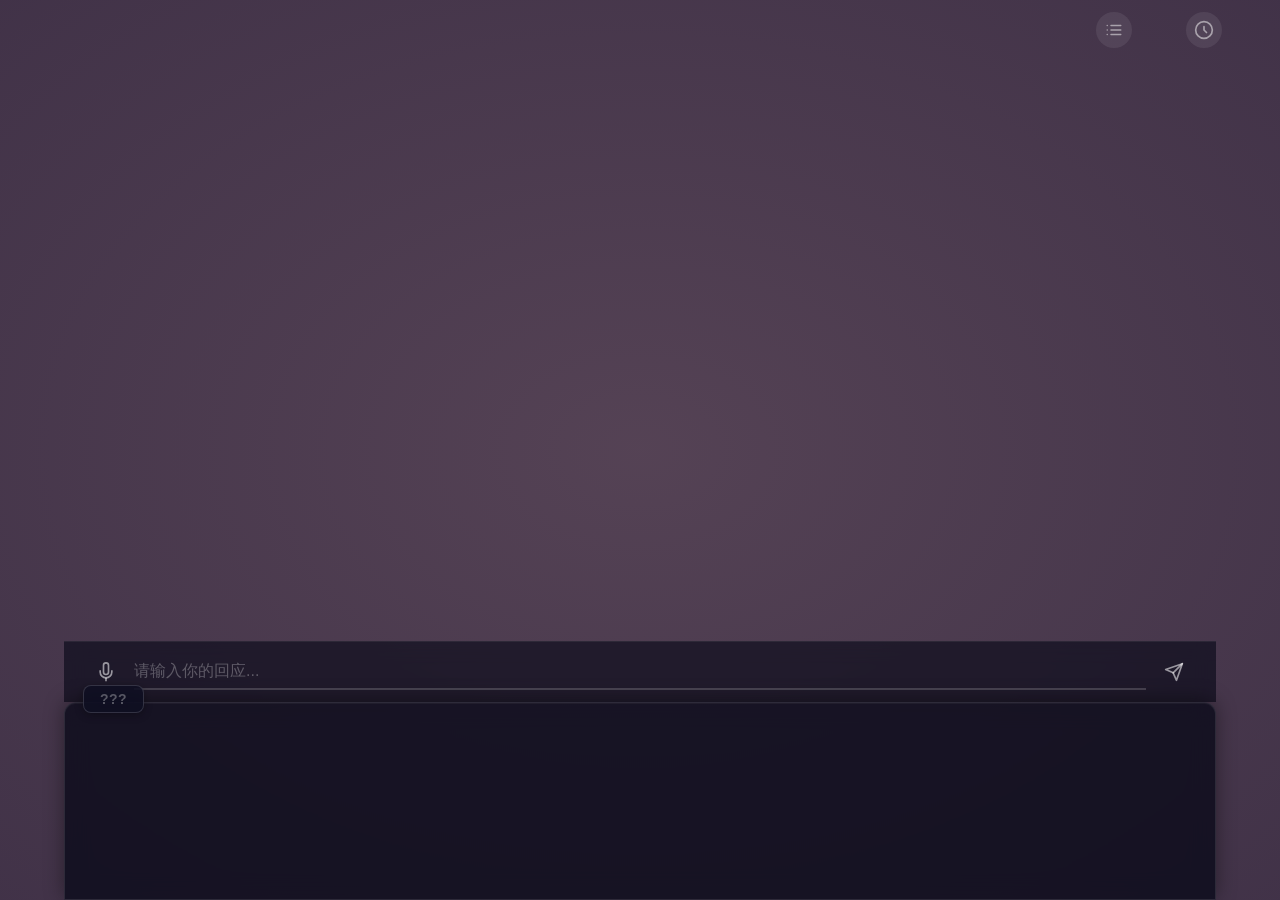
==== pages/galgame/index.html @ d7435ce3 "feat: 收藏按钮改为 toggle (空心↔实心), 对话框+历史面板 (内嵌+独立) toggleFavorite: 已收藏→delete, 未收藏→add, 按钮同步切换  loadFavor" ====
<!doctype html>
<html lang="zh-CN">
<head>
  <meta charset="utf-8" />
  <meta name="viewport" content="width=device-width, initial-scale=1.0" />
  <title>AI Galgame 虚拟伙伴</title>
  <link rel="stylesheet" href="./style.css" />
</head>
<body>
  <div id="scene">

    <div id="background"></div>

    <div id="sprite-area">
      <div id="sprite-container">
        <div id="vrm-container"></div>
      </div>
      <div id="sprite-single">
        <img id="sprite-face-a" class="sprite-face" src="" />
        <img id="sprite-face-b" class="sprite-face hidden" src="" />
      </div>
    </div>

    <div id="ui-layer">
      <div id="input-row">
        <button id="mic-btn" title="语音输入">
          <svg width="20" height="20" viewBox="0 0 24 24" fill="none" stroke="currentColor" stroke-width="2">
            <path d="M12 1a3 3 0 0 0-3 3v8a3 3 0 0 0 6 0V4a3 3 0 0 0-3-3z"></path>
            <path d="M19 10v2a7 7 0 0 1-14 0v-2"></path>
            <line x1="12" y1="19" x2="12" y2="23"></line>
          </svg>
        </button>
        <input id="user-input" type="text" placeholder="请输入你的回应..." autocomplete="off" />
        <button id="send-btn">
          <svg width="20" height="20" viewBox="0 0 24 24" fill="none" stroke="currentColor" stroke-width="2" stroke-linecap="round" stroke-linejoin="round">
            <line x1="22" y1="2" x2="11" y2="13"></line>
            <polygon points="22 2 15 22 11 13 2 9 22 2"></polygon>
          </svg>
        </button>
      </div>

      <div id="dialog-box">
        <div id="name-tag"><span id="character-name"></span></div>
        <p id="dialog-text"></p>
        <button id="replay-btn" onclick="replayLastResponse()" title="重播">
          <svg width="16" height="16" viewBox="0 0 24 24" fill="none" stroke="currentColor" stroke-width="2" stroke-linecap="round" stroke-linejoin="round">
            <polyline points="1 4 1 10 7 10"></polyline>
            <path d="M3.51 15a9 9 0 1 0 2.13-9.36L1 10"></path>
          </svg>
        </button>
        <button id="favorite-btn" title="收藏语音" onclick="toggleFavorite()">
          <svg width="14" height="14" viewBox="0 0 24 24" fill="none" stroke="currentColor" stroke-width="2" stroke-linecap="round" stroke-linejoin="round">
            <path d="M20.84 4.61a5.5 5.5 0 0 0-7.78 0L12 5.67l-1.06-1.06a5.5 5.5 0 0 0-7.78 7.78l1.06 1.06L12 21.23l7.78-7.78 1.06-1.06a5.5 5.5 0 0 0 0-7.78z"></path>
          </svg>
        </button>
      </div>
    </div>

  </div>

  <button id="history-btn" title="对话历史" onclick="toggleHistory()">
    <svg width="20" height="20" viewBox="0 0 24 24" fill="none" stroke="currentColor" stroke-width="2" stroke-linecap="round" stroke-linejoin="round">
      <path d="M12 8v4l3 3"></path>
      <circle cx="12" cy="12" r="10"></circle>
    </svg>
  </button>

  <button id="session-btn" title="会话切换" onclick="toggleSessionPanel()">
    <svg width="18" height="18" viewBox="0 0 24 24" fill="none" stroke="currentColor" stroke-width="2" stroke-linecap="round" stroke-linejoin="round">
      <line x1="8" y1="6" x2="21" y2="6"></line>
      <line x1="8" y1="12" x2="21" y2="12"></line>
      <line x1="8" y1="18" x2="21" y2="18"></line>
      <line x1="3" y1="6" x2="3.01" y2="6"></line>
      <line x1="3" y1="12" x2="3.01" y2="12"></line>
      <line x1="3" y1="18" x2="3.01" y2="18"></line>
    </svg>
  </button>

  <div id="history-panel">
    <div id="history-overlay" onclick="toggleHistory()"></div>
    <div id="history-content">
      <div id="history-header">
        <span id="history-title">对话历史</span>
        <button id="history-close" onclick="toggleHistory()">
          <svg width="18" height="18" viewBox="0 0 24 24" fill="none" stroke="currentColor" stroke-width="2"><line x1="18" y1="6" x2="6" y2="18"/><line x1="6" y1="6" x2="18" y2="18"/></svg>
        </button>
      </div>
      <div id="history-list"></div>
    </div>
  </div>

  <div id="session-panel">
    <div id="session-overlay" onclick="toggleSessionPanel()"></div>
    <div id="session-content">
      <div id="session-header">
        <span id="session-title">恢复对话</span>
        <button id="session-close" onclick="toggleSessionPanel()">
          <svg width="18" height="18" viewBox="0 0 24 24" fill="none" stroke="currentColor" stroke-width="2"><line x1="18" y1="6" x2="6" y2="18"/><line x1="6" y1="6" x2="18" y2="18"/></svg>
        </button>
      </div>
      <div id="session-list"></div>
      <button id="session-new" onclick="startNewSession()">开始全新对话</button>
    </div>
  </div>

  <audio id="tts-audio" preload="auto"></audio>
  <audio id="bgm-audio" loop preload="auto"></audio>

  <script type="importmap">
  {
    "imports": {
      "three": "https://unpkg.com/three@0.157.0/build/three.module.js",
      "three/addons/": "https://unpkg.com/three@0.157.0/examples/jsm/",
      "@pixiv/three-vrm": "https://unpkg.com/@pixiv/three-vrm@2.0.8/lib/three-vrm.module.js"
    }
  }
  </script>
  <script src="./app.js"></script>
</body>
</html>
---- pages/galgame/style.css ----
* {
  margin: 0;
  padding: 0;
  box-sizing: border-box;
}

html, body {
  width: 100vw;
  height: 100vh;
  overflow: hidden;
  font-family: "Segoe UI", "PingFang SC", "Microsoft YaHei", sans-serif;
  user-select: auto;
  background: #000;
}

#scene {
  width: 100vw;
  height: 100vh;
  position: relative;
  overflow: hidden;
}

/* ===== LAYER 1: Background ===== */

#background {
  position: absolute;
  inset: 0;
  background-color: #4a3a50;
  background-size: cover;
  background-position: center;
  z-index: 0;
}

#background::after {
  content: "";
  position: absolute;
  inset: 0;
  background: radial-gradient(ellipse at center, rgba(255,200,160,0.06) 0%, rgba(30,20,40,0.20) 100%);
  pointer-events: none;
}

/* ===== LAYER 2: Sprite Area ===== */

#sprite-area {
  position: absolute;
  inset: 0;
  z-index: 1;
  pointer-events: none;
}

/* ---- dual-img crossfade (single mode) ---- */

#sprite-single {
  display: none;
  position: absolute;
  bottom: calc(var(--sprite-bottom, 28) * 1vh);
  left: calc(var(--sprite-left, 50) * 1%);
  translate: -50% 0;
  width: min(40vw, 500px);
  height: min(55vh, 700px);
  scale: var(--sprite-scale, 1);
  filter: drop-shadow(0 6px 8px rgba(0,0,0,0.15));
}

#sprite-single.active {
  display: block;
}

.sprite-face {
  position: absolute;
  inset: 0;
  width: 100%;
  height: 100%;
  object-fit: contain;
  animation: breathe 4s ease-in-out infinite;
  transition: opacity 0.6s ease;
}

.sprite-face.hidden {
  opacity: 0;
  pointer-events: none;
}

#sprite-container {
  display: none;
  position: absolute;
  bottom: calc(var(--sprite-bottom, 28) * 1vh);
  left: calc(var(--sprite-left, 50) * 1%);
  translate: -50% 0;
  width: min(40vw, 500px);
  height: min(55vh, 700px);
  scale: var(--sprite-scale, 1);
}

#sprite-container.active {
  display: block;
}

#vrm-container {
  width: 100%;
  height: 100%;
  overflow: hidden;
}

#vrm-container canvas {
  display: block;
}

/* ---- single-mode animations (kept) ---- */

@keyframes breathe {
  0%, 100% { transform: translateY(0); }
  50%      { transform: translateY(-8px); }
}

/* ===== LAYER 3: UI Layer ===== */

#ui-layer {
  position: absolute;
  inset: auto 0 0 0;
  bottom: 0;
  z-index: 10;
}

/* ---- Dialog Box ---- */

#dialog-box {
  position: relative;
  margin: 0 5vw;
  min-height: 22vh;
  max-height: 28vh;
  background: rgba(10, 10, 25, 0.78);
  backdrop-filter: blur(12px);
  border: 1px solid rgba(255, 255, 255, 0.10);
  border-radius: 12px 12px 0 0;
  padding: 24px 28px 20px;
  box-shadow:
    0 -2px 20px rgba(0,0,0,0.4),
    inset 0 1px 0 rgba(255,255,255,0.04);
  display: flex;
  flex-direction: column;
  justify-content: flex-start;
  animation: dialog-rise 0.5s ease-out;
}

@keyframes dialog-rise {
  from { opacity: 0; transform: translateY(30px); }
  to   { opacity: 1; transform: translateY(0); }
}

/* ---- Name Tag (protruding) ---- */

#name-tag {
  position: absolute;
  top: -18px;
  left: 18px;
  background: rgba(15, 15, 35, 0.88);
  backdrop-filter: blur(8px);
  border: 1px solid rgba(255, 255, 255, 0.15);
  border-radius: 8px;
  padding: 4px 16px;
  z-index: 1;
  box-shadow: 0 2px 8px rgba(0,0,0,0.3);
}

#character-name {
  color: rgba(220, 200, 255, 0.95);
  font-size: 14px;
  font-weight: 700;
  letter-spacing: 0.5px;
  white-space: nowrap;
}

#character-name:empty::after {
  content: "???";
  color: rgba(255,255,255,0.3);
}

/* ---- Replay Button ---- */

#replay-btn {
  position: absolute;
  top: -16px;
  right: 18px;
  z-index: 1;
  display: none;
  align-items: center;
  justify-content: center;
  width: 30px;
  height: 30px;
  border-radius: 50%;
  background: rgba(15, 15, 35, 0.88);
  backdrop-filter: blur(8px);
  border: 1px solid rgba(255, 255, 255, 0.10);
  color: rgba(255, 255, 255, 0.40);
  cursor: pointer;
  padding: 0;
  transition: color .2s, background .2s, transform .15s;
}

#replay-btn.active {
  display: flex;
}

#replay-btn:hover {
  color: rgba(200, 170, 255, 0.95);
  background: rgba(255, 255, 255, 0.10);
}

#replay-btn:active {
  transform: scale(0.88);
}

/* ---- Favorite Button ---- */

#favorite-btn {
  position: absolute;
  top: -16px;
  right: 56px;
  z-index: 1;
  display: none;
  align-items: center;
  justify-content: center;
  width: 30px;
  height: 30px;
  border-radius: 50%;
  background: rgba(15, 15, 35, 0.88);
  backdrop-filter: blur(8px);
  border: 1px solid rgba(255, 255, 255, 0.10);
  color: rgba(255, 255, 255, 0.35);
  cursor: pointer;
  padding: 0;
  transition: color .2s, background .2s, transform .15s;
}

#favorite-btn.active {
  display: flex;
}

#favorite-btn:hover {
  color: rgba(255, 130, 150, 0.95);
  background: rgba(255, 255, 255, 0.10);
}

#favorite-btn.favorited {
  color: #ef4444;
  fill: #ef4444;
}

#favorite-btn.favorited svg {
  fill: #ef4444;
  stroke: #ef4444;
}

#favorites-link {
  position: fixed;
  top: 12px;
  right: 100px;
  z-index: 1000;
  display: flex;
  align-items: center;
  justify-content: center;
  width: 36px;
  height: 36px;
  border-radius: 50%;
  background: rgba(255,255,255,.08);
  color: rgba(255,255,255,.5);
  text-decoration: none;
  transition: color .2s, background .2s;
}
#favorites-link:hover {
  background: rgba(255,255,255,.15);
  color: rgba(255,130,150,.85);
}

/* ---- Session Button (top nav) ---- */

#session-btn {
  position: fixed;
  top: 12px;
  right: 148px;
  z-index: 1000;
  display: flex;
  align-items: center;
  justify-content: center;
  width: 36px;
  height: 36px;
  border-radius: 50%;
  background: rgba(255,255,255,.08);
  border: none;
  color: rgba(255,255,255,.5);
  cursor: pointer;
  transition: color .2s, background .2s;
}
#session-btn:hover {
  background: rgba(255,255,255,.15);
  color: rgba(255,255,255,.85);
}

/* ---- Dialog Text ---- */

#dialog-text {
  color: #e8e8f0;
  font-size: 17px;
  line-height: 1.85;
  overflow-y: auto;
  flex: 1;
  word-break: break-word;
  text-shadow: 0 1px 3px rgba(0,0,0,0.5);
}

#dialog-text::-webkit-scrollbar {
  width: 4px;
}
#dialog-text::-webkit-scrollbar-thumb {
  background: rgba(255,255,255,0.15);
  border-radius: 2px;
}

#dialog-text.text-reveal {
  animation: text-pop 0.2s ease-out;
}

@keyframes text-pop {
  0% { transform: scale(1.03); opacity: 0.6; }
  100% { transform: scale(1); opacity: 1; }
}

#dialog-text .cursor {
  display: inline-block;
  width: 2px;
  height: 18px;
  background: rgba(200, 180, 255, 0.8);
  vertical-align: text-bottom;
  margin-left: 2px;
  animation: blink 0.6s steps(1) infinite;
}

@keyframes blink {
  0%, 100% { opacity: 1; }
  50%      { opacity: 0; }
}

/* ---- Input Row ---- */

#input-row {
  display: flex;
  align-items: center;
  gap: 12px;
  margin: 0 5vw;
  padding: 12px 26px;
  background: rgba(10, 10, 25, 0.65);
  backdrop-filter: blur(10px);
  border-top: 1px solid rgba(255, 255, 255, 0.06);
}

#user-input {
  flex: 1;
  border: none;
  border-bottom: 2px solid rgba(255, 255, 255, 0.18);
  background: transparent;
  color: #e8e8f0;
  font-size: 16px;
  padding: 8px 0;
  outline: none;
  transition: border-color 0.25s;
  font-family: inherit;
}

#user-input::placeholder {
  color: rgba(255, 255, 255, 0.28);
}

#user-input:focus {
  border-bottom-color: rgba(180, 150, 255, 0.65);
}

#user-input:disabled {
  opacity: 0.3;
  cursor: not-allowed;
}

#send-btn {
  background: none;
  border: none;
  color: rgba(255, 255, 255, 0.55);
  cursor: pointer;
  padding: 6px;
  border-radius: 50%;
  transition: color 0.2s, background 0.2s, transform 0.15s;
  display: flex;
  align-items: center;
  justify-content: center;
  flex-shrink: 0;
}

#send-btn:hover {
  color: rgba(200, 170, 255, 0.95);
  background: rgba(255, 255, 255, 0.06);
}

#send-btn:active {
  transform: scale(0.9);
}

#send-btn:disabled {
  opacity: 0.2;
  cursor: not-allowed;
}

/* ---- Mic Button ---- */

#mic-btn {
  background: none;
  border: none;
  color: rgba(255, 255, 255, 0.55);
  cursor: pointer;
  padding: 6px;
  border-radius: 50%;
  transition: color 0.2s, background 0.2s, transform 0.15s;
  display: flex;
  align-items: center;
  justify-content: center;
  flex-shrink: 0;
}

#mic-btn:hover {
  color: rgba(200, 170, 255, 0.95);
  background: rgba(255, 255, 255, 0.06);
}

#mic-btn:disabled {
  opacity: 0.2;
  cursor: not-allowed;
}

#mic-btn.recording {
  color: #ef4444;
  animation: mic-pulse 1s ease-in-out infinite;
}

@keyframes mic-pulse {
  0%, 100% { transform: scale(1); }
  50% { transform: scale(1.2); }
}

#settings-link {
  position: fixed;
  top: 12px;
  right: 14px;
  z-index: 1000;
  display: flex;
  align-items: center;
  justify-content: center;
  width: 36px;
  height: 36px;
  border-radius: 50%;
  background: rgba(255,255,255,.08);
  color: rgba(255,255,255,.5);
  text-decoration: none;
  transition: color .2s, background .2s;
}
#settings-link:hover {
  background: rgba(255,255,255,.15);
  color: rgba(255,255,255,.85);
}

/* ---- History Button ---- */

#history-btn {
  position: fixed;
  top: 12px;
  right: 58px;
  z-index: 1000;
  display: flex;
  align-items: center;
  justify-content: center;
  width: 36px;
  height: 36px;
  border-radius: 50%;
  background: rgba(255,255,255,.08);
  border: none;
  color: rgba(255,255,255,.5);
  cursor: pointer;
  transition: color .2s, background .2s;
}
#history-btn:hover {
  background: rgba(255,255,255,.15);
  color: rgba(255,255,255,.85);
}

/* ---- History Panel ---- */

#history-panel {
  display: none;
  position: fixed;
  inset: 0;
  z-index: 900;
}
#history-panel.active {
  display: block;
  animation: history-fade-in .3s ease-out;
}
@keyframes history-fade-in {
  from { opacity: 0; }
  to   { opacity: 1; }
}

#history-overlay {
  position: absolute;
  inset: 0;
  background: var(--history-overlay, rgba(40,32,25,.65));
  backdrop-filter: blur(6px);
}
#history-overlay.has-bg {
  background: var(--history-overlay-bg, linear-gradient(rgba(50,40,30,.68), rgba(35,28,20,.65))), var(--history-bg-img);
  background-size: cover;
  background-position: center;
}

#history-content {
  position: absolute;
  inset: 40px 60px;
  background: var(--history-bg, rgba(55,42,32,.92));
  border: 1px solid var(--history-border, rgba(200,160,120,.15));
  border-radius: 14px;
  display: flex;
  flex-direction: column;
  box-shadow: 0 8px 48px rgba(0,0,0,.35), 0 0 60px var(--history-shadow, rgba(180,130,80,.05));
}

#history-header {
  display: flex;
  align-items: center;
  justify-content: space-between;
  padding: 14px 20px;
  border-bottom: 1px solid var(--history-header-border, rgba(200,160,120,.1));
  flex-shrink: 0;
}
#history-title {
  font-size: 15px;
  font-weight: 600;
  color: var(--history-title, rgba(250,230,200,.88));
}
#history-close {
  background: none;
  border: none;
  color: var(--history-close, rgba(210,190,160,.55));
  cursor: pointer;
  padding: 4px;
  border-radius: 4px;
  transition: color .2s;
  display: flex;
}
#history-close:hover { color: var(--history-close-hover, rgba(250,230,200,.90)); }

#history-list {
  flex: 1;
  overflow-y: auto;
  padding: 20px;
}
#history-list::-webkit-scrollbar { width: 4px; }
#history-list::-webkit-scrollbar-thumb {
  background: var(--history-scrollbar, rgba(200,160,120,.15));
  border-radius: 2px;
}

.history-msg {
  margin-bottom: 16px;
  animation: history-msg-in .25s ease-out;
}
@keyframes history-msg-in {
  from { opacity: 0; transform: translateY(8px); }
  to   { opacity: 1; transform: translateY(0); }
}

.history-msg .msg-tag {
  font-size: 12px;
  font-weight: 700;
  margin-bottom: 4px;
  letter-spacing: .5px;
}
.history-msg.assistant .msg-tag {
  color: var(--history-ai-tag, #e0b888);
  text-align: left;
  padding-left: 4px;
}
.history-msg.user .msg-tag {
  color: var(--history-user-tag, #c8b898);
  text-align: right;
  padding-right: 4px;
}

.msg-row {
  display: flex;
  align-items: flex-start;
  gap: 10px;
}
.history-msg.user .msg-row {
  justify-content: flex-end;
}

.history-avatar {
  width: 34px;
  height: 34px;
  border-radius: 50%;
  object-fit: cover;
  flex-shrink: 0;
  border: 2px solid rgba(200, 160, 120, 0.25);
}

.msg-play-btn {
  display: flex;
  align-items: center;
  justify-content: center;
  width: 24px;
  height: 24px;
  flex-shrink: 0;
  align-self: center;
  border-radius: 50%;
  border: 1px solid rgba(200, 160, 120, 0.2);
  background: rgba(200, 160, 120, 0.08);
  color: rgba(200, 160, 120, 0.5);
  cursor: pointer;
  padding: 0;
  transition: color .2s, background .2s;
}
.msg-play-btn:hover {
  color: rgba(220, 180, 140, 0.9);
  background: rgba(200, 160, 120, 0.18);
}

.msg-fav-btn {
  display: flex;
  align-items: center;
  justify-content: center;
  width: 24px;
  height: 24px;
  flex-shrink: 0;
  align-self: center;
  border-radius: 50%;
  border: 1px solid rgba(255, 130, 150, 0.15);
  background: rgba(255, 130, 150, 0.05);
  color: rgba(255, 130, 150, 0.4);
  cursor: pointer;
  padding: 0;
  transition: color .2s, background .2s;
}
.msg-fav-btn:hover {
  color: rgba(255, 130, 150, 0.9);
  background: rgba(255, 130, 150, 0.15);
}

.msg-bubble {
  display: inline-block;
  max-width: 72%;
  padding: 14px 18px;
  border-radius: 14px;
  font-size: 16px;
  line-height: 1.85;
  word-break: break-word;
  text-align: left;
}

.history-msg.assistant .msg-bubble {
  background: var(--history-ai-bubble-bg, rgba(160,120,80,.22));
  border: 2px solid var(--history-ai-bubble-border, rgba(200,150,100,.35));
  border-top-left-radius: 4px;
  color: var(--history-ai-bubble-text, #f0dcc8);
  box-shadow: 0 1px 4px rgba(0,0,0,.15);
}

.history-msg.user .msg-bubble {
  background: var(--history-user-bubble-bg, rgba(140,110,80,.18));
  border: 2px solid var(--history-user-bubble-border, rgba(180,140,100,.30));
  border-top-right-radius: 4px;
  color: var(--history-user-bubble-text, #e0d4c0);
  box-shadow: 0 1px 4px rgba(0,0,0,.15);
}

.history-msg::after {
  content: "";
  display: table;
  clear: both;
}

/* ---- Session Panel ---- */

#session-panel {
  display: none;
  position: fixed;
  inset: 0;
  z-index: 1100;
}
#session-panel.active {
  display: block;
  animation: history-fade-in .3s ease-out;
}

#session-overlay {
  position: absolute;
  inset: 0;
  background: rgba(20, 16, 30, 0.72);
  backdrop-filter: blur(8px);
}

#session-content {
  position: absolute;
  inset: 60px 80px;
  max-width: 520px;
  margin: 0 auto;
  background: rgba(15, 12, 28, 0.94);
  border: 1px solid rgba(200, 170, 255, 0.12);
  border-radius: 14px;
  display: flex;
  flex-direction: column;
  box-shadow: 0 8px 48px rgba(0, 0, 0, 0.4);
}

#session-header {
  display: flex;
  align-items: center;
  justify-content: space-between;
  padding: 16px 20px 14px;
  border-bottom: 1px solid rgba(200, 170, 255, 0.08);
  flex-shrink: 0;
}
#session-title {
  font-size: 16px;
  font-weight: 700;
  color: rgba(230, 210, 255, 0.92);
}
#session-close {
  background: none;
  border: none;
  color: rgba(200, 180, 220, 0.55);
  cursor: pointer;
  padding: 4px;
  border-radius: 4px;
  transition: color .2s;
  display: flex;
}
#session-close:hover { color: rgba(230, 210, 255, 0.85); }

#session-list {
  flex: 1;
  overflow-y: auto;
  padding: 12px 16px;
}
#session-list::-webkit-scrollbar { width: 4px; }
#session-list::-webkit-scrollbar-thumb {
  background: rgba(200, 170, 255, 0.12);
  border-radius: 2px;
}

.session-loading {
  text-align: center;
  padding: 32px 0;
  color: rgba(200, 180, 220, 0.45);
  font-size: 14px;
}

.session-item {
  position: relative;
  padding: 14px 12px;
  margin: 6px 0;
  border: 1px solid rgba(200, 170, 255, 0.08);
  border-radius: 10px;
  cursor: pointer;
  transition: background .2s, border-color .2s;
}
.session-item:hover {
  background: rgba(160, 130, 220, 0.10);
  border-color: rgba(200, 170, 255, 0.22);
}

.session-item-time {
  font-size: 12px;
  color: rgba(180, 160, 210, 0.50);
  margin-bottom: 6px;
}

.session-item-preview {
  font-size: 14px;
  color: rgba(220, 210, 240, 0.80);
  line-height: 1.6;
  overflow: hidden;
  text-overflow: ellipsis;
  white-space: nowrap;
  margin-bottom: 6px;
}

.session-item-count {
  font-size: 11px;
  color: rgba(180, 160, 210, 0.40);
}

.session-item-del {
  position: absolute;
  top: 8px;
  right: 8px;
  width: 28px;
  height: 28px;
  border-radius: 50%;
  border: none;
  background: rgba(255,255,255,.04);
  color: rgba(255,255,255,.25);
  cursor: pointer;
  display: flex;
  align-items: center;
  justify-content: center;
  transition: color .15s, background .15s;
}
.session-item-del:hover {
  background: rgba(220,60,60,.18);
  color: rgba(255,100,100,.75);
}

#session-new {
  margin: 8px 16px 16px;
  padding: 12px 0;
  background: none;
  border: 1px solid rgba(200, 170, 255, 0.14);
  border-radius: 10px;
  color: rgba(200, 180, 230, 0.60);
  font-size: 14px;
  cursor: pointer;
  transition: color .2s, border-color .2s, background .2s;
  flex-shrink: 0;
}
#session-new:hover {
  color: rgba(220, 200, 255, 0.85);
  border-color: rgba(200, 170, 255, 0.30);
  background: rgba(160, 130, 220, 0.06);
}
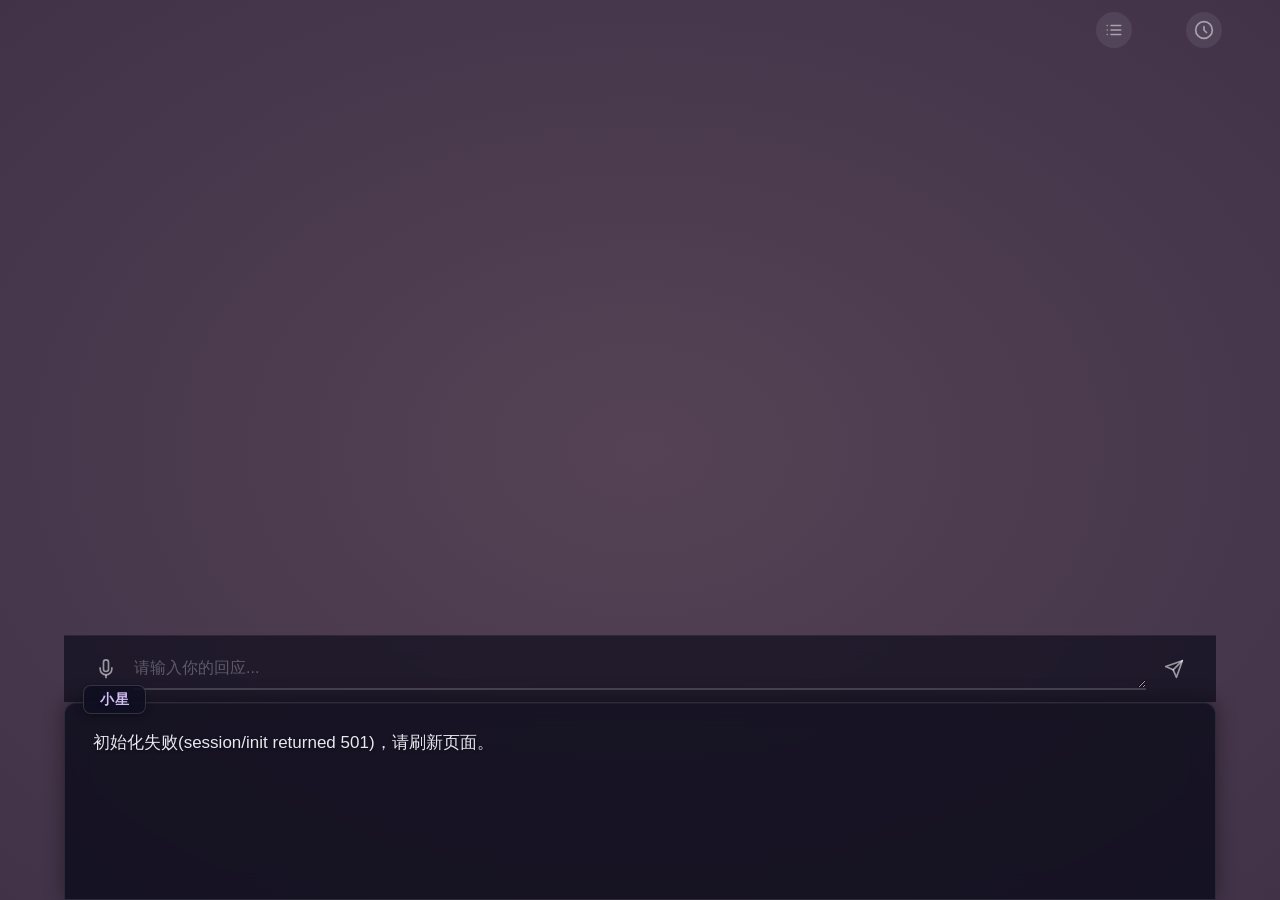
==== commit 505c3a2a: "feat: 输入框改为可拖拽拉高的 textarea，Enter 发送 / Shift+Enter 换行" ====
--- a/pages/galgame/index.html
+++ b/pages/galgame/index.html
@@ -30,7 +30,7 @@
             <line x1="12" y1="19" x2="12" y2="23"></line>
           </svg>
         </button>
-        <input id="user-input" type="text" placeholder="请输入你的回应..." autocomplete="off" />
+        <textarea id="user-input" placeholder="请输入你的回应..." autocomplete="off" rows="1"></textarea>
         <button id="send-btn">
           <svg width="20" height="20" viewBox="0 0 24 24" fill="none" stroke="currentColor" stroke-width="2" stroke-linecap="round" stroke-linejoin="round">
             <line x1="22" y1="2" x2="11" y2="13"></line>
--- a/pages/galgame/style.css
+++ b/pages/galgame/style.css
@@ -264,8 +264,9 @@
   height: 36px;
   border-radius: 50%;
   background: rgba(255,255,255,.08);
+  border: none;
   color: rgba(255,255,255,.5);
-  text-decoration: none;
+  cursor: pointer;
   transition: color .2s, background .2s;
 }
 #favorites-link:hover {
@@ -365,6 +366,11 @@
   outline: none;
   transition: border-color 0.25s;
   font-family: inherit;
+  resize: vertical;
+  min-height: 24px;
+  max-height: 200px;
+  overflow-y: auto;
+  line-height: 1.5;
 }
 
 #user-input::placeholder {
@@ -456,8 +462,9 @@
   height: 36px;
   border-radius: 50%;
   background: rgba(255,255,255,.08);
+  border: none;
   color: rgba(255,255,255,.5);
-  text-decoration: none;
+  cursor: pointer;
   transition: color .2s, background .2s;
 }
 #settings-link:hover {
@@ -833,3 +840,30 @@
   border-color: rgba(200, 170, 255, 0.30);
   background: rgba(160, 130, 220, 0.06);
 }
+
+/* ---- Settings / Favorites iframe overlay ---- */
+
+#sp-overlay,
+#fp-overlay {
+  display: none;
+  position: fixed;
+  inset: 0;
+  z-index: 1100;
+  background: rgba(0, 0, 0, 0.65);
+}
+#sp-overlay.active,
+#fp-overlay.active {
+  display: block;
+  animation: history-fade-in .3s ease-out;
+}
+
+#sp-iframe,
+#fp-iframe {
+  width: 100%;
+  height: 100%;
+  border: none;
+  position: relative;
+  z-index: 1;
+}
+
+
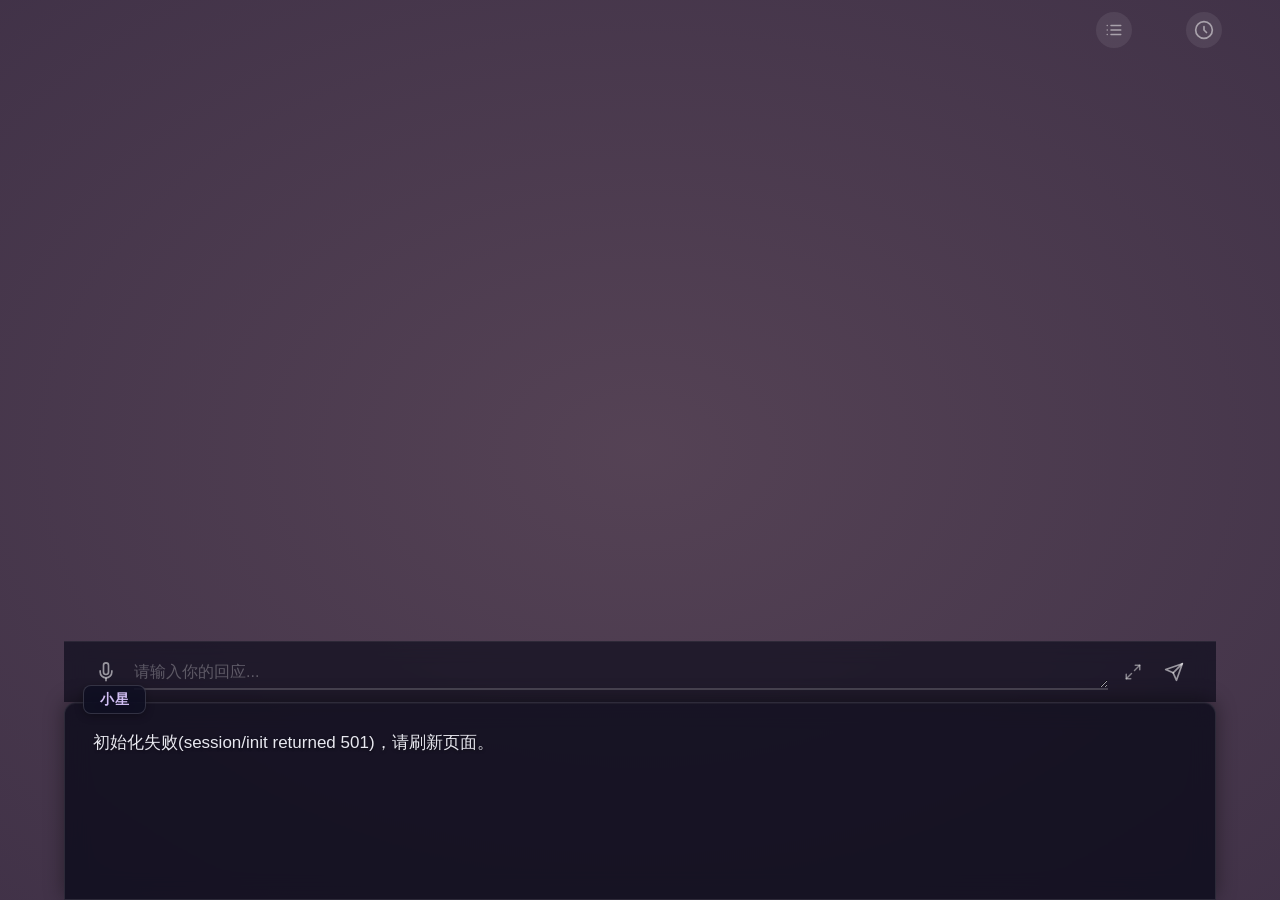
==== commit d3cdd9bd: "feat: 输入框旁新增展开/收起按钮，点击拉高到 180px 并自动聚焦" ====
--- a/pages/galgame/index.html
+++ b/pages/galgame/index.html
@@ -31,6 +31,14 @@
           </svg>
         </button>
         <textarea id="user-input" placeholder="请输入你的回应..." autocomplete="off" rows="1"></textarea>
+        <button id="expand-btn" title="展开输入框">
+          <svg width="18" height="18" viewBox="0 0 24 24" fill="none" stroke="currentColor" stroke-width="2" stroke-linecap="round" stroke-linejoin="round">
+            <polyline points="15 3 21 3 21 9"></polyline>
+            <polyline points="9 21 3 21 3 15"></polyline>
+            <line x1="21" y1="3" x2="14" y2="10"></line>
+            <line x1="3" y1="21" x2="10" y2="14"></line>
+          </svg>
+        </button>
         <button id="send-btn">
           <svg width="20" height="20" viewBox="0 0 24 24" fill="none" stroke="currentColor" stroke-width="2" stroke-linecap="round" stroke-linejoin="round">
             <line x1="22" y1="2" x2="11" y2="13"></line>
--- a/pages/galgame/style.css
+++ b/pages/galgame/style.css
@@ -366,11 +366,6 @@
   outline: none;
   transition: border-color 0.25s;
   font-family: inherit;
-  resize: vertical;
-  min-height: 24px;
-  max-height: 200px;
-  overflow-y: auto;
-  line-height: 1.5;
 }
 
 #user-input::placeholder {
@@ -385,6 +380,26 @@
   opacity: 0.3;
   cursor: not-allowed;
 }
+.text-expanded #user-input {
+  min-height: 180px;
+  max-height: 50vh;
+}
+
+#expand-btn {
+  background: none;
+  border: none;
+  color: rgba(255, 255, 255, 0.45);
+  cursor: pointer;
+  padding: 4px;
+  border-radius: 50%;
+  transition: color 0.2s, background 0.2s;
+  display: flex;
+  align-items: center;
+  justify-content: center;
+  flex-shrink: 0;
+}
+#expand-btn:hover { color: rgba(200, 170, 255, 0.85); background: rgba(255,255,255,0.05); }
+.text-expanded #expand-btn { color: rgba(160, 200, 255, 0.85); }
 
 #send-btn {
   background: none;
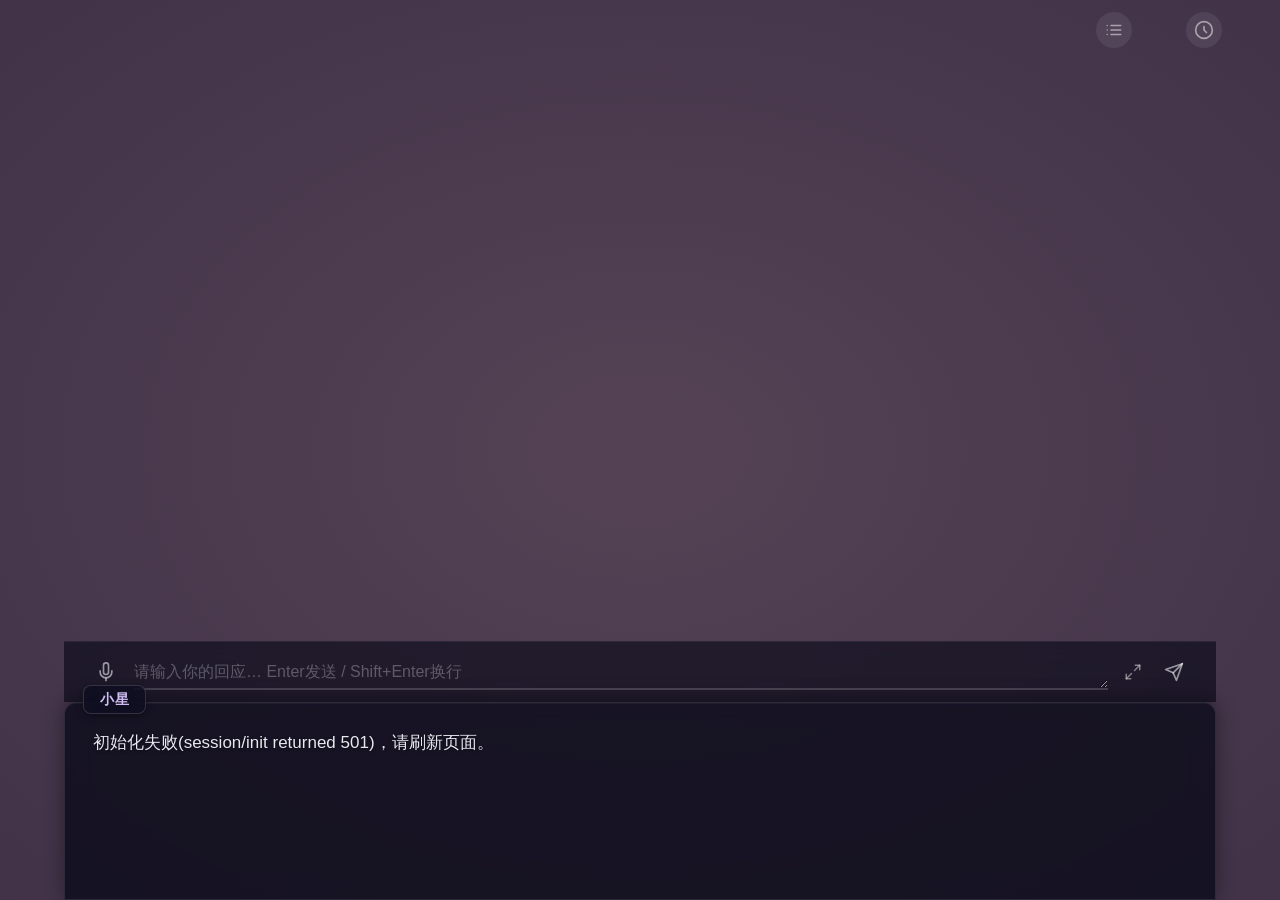
==== commit 42762345: "ui: 展开输入框高度 180→320px，placeholder 提示 Enter/Shift+Enter 操作" ====
--- a/pages/galgame/index.html
+++ b/pages/galgame/index.html
@@ -30,7 +30,7 @@
             <line x1="12" y1="19" x2="12" y2="23"></line>
           </svg>
         </button>
-        <textarea id="user-input" placeholder="请输入你的回应..." autocomplete="off" rows="1"></textarea>
+        <textarea id="user-input" placeholder="请输入你的回应… Enter发送 / Shift+Enter换行" autocomplete="off" rows="1"></textarea>
         <button id="expand-btn" title="展开输入框">
           <svg width="18" height="18" viewBox="0 0 24 24" fill="none" stroke="currentColor" stroke-width="2" stroke-linecap="round" stroke-linejoin="round">
             <polyline points="15 3 21 3 21 9"></polyline>
--- a/pages/galgame/style.css
+++ b/pages/galgame/style.css
@@ -381,8 +381,8 @@
   cursor: not-allowed;
 }
 .text-expanded #user-input {
-  min-height: 180px;
-  max-height: 50vh;
+  min-height: 320px;
+  max-height: 60vh;
 }
 
 #expand-btn {
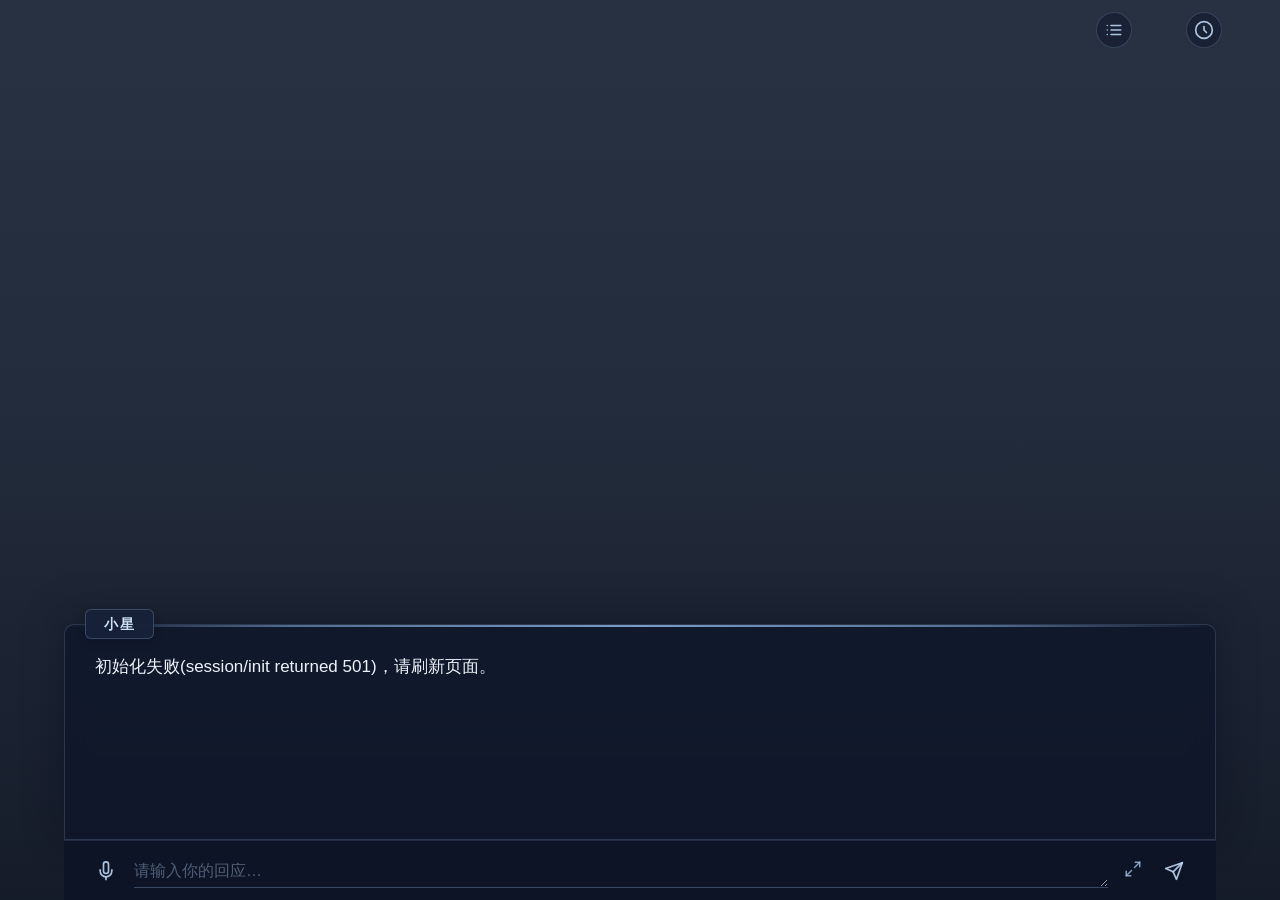
==== commit b59e85b8: "feat: layout-level visual novel UI (round 2) - dialog: dark blue translucent + backdrop blur 10px, w" ====
--- a/pages/galgame/index.html
+++ b/pages/galgame/index.html
@@ -22,16 +22,32 @@
     </div>
 
     <div id="ui-layer">
+      <div id="dialog-box">
+        <div id="name-tag"><span id="character-name"></span></div>
+        <p id="dialog-text"></p>
+        <button id="replay-btn" onclick="replayLastResponse()" title="重播" aria-label="重播上一条回复">
+          <svg width="16" height="16" viewBox="0 0 24 24" fill="none" stroke="currentColor" stroke-width="2" stroke-linecap="round" stroke-linejoin="round">
+            <polyline points="1 4 1 10 7 10"></polyline>
+            <path d="M3.51 15a9 9 0 1 0 2.13-9.36L1 10"></path>
+          </svg>
+        </button>
+        <button id="favorite-btn" title="收藏语音" aria-label="收藏语音" onclick="toggleFavorite()">
+          <svg width="14" height="14" viewBox="0 0 24 24" fill="none" stroke="currentColor" stroke-width="2" stroke-linecap="round" stroke-linejoin="round">
+            <path d="M20.84 4.61a5.5 5.5 0 0 0-7.78 0L12 5.67l-1.06-1.06a5.5 5.5 0 0 0-7.78 7.78l1.06 1.06L12 21.23l7.78-7.78 1.06-1.06a5.5 5.5 0 0 0 0-7.78z"></path>
+          </svg>
+        </button>
+      </div>
+
       <div id="input-row">
-        <button id="mic-btn" title="语音输入">
+        <button id="mic-btn" title="语音输入" aria-label="语音输入">
           <svg width="20" height="20" viewBox="0 0 24 24" fill="none" stroke="currentColor" stroke-width="2">
             <path d="M12 1a3 3 0 0 0-3 3v8a3 3 0 0 0 6 0V4a3 3 0 0 0-3-3z"></path>
             <path d="M19 10v2a7 7 0 0 1-14 0v-2"></path>
             <line x1="12" y1="19" x2="12" y2="23"></line>
           </svg>
         </button>
-        <textarea id="user-input" placeholder="请输入你的回应… Enter发送 / Shift+Enter换行" autocomplete="off" rows="1"></textarea>
-        <button id="expand-btn" title="展开输入框">
+        <textarea id="user-input" placeholder="请输入你的回应…" title="Enter 发送 / Shift+Enter 换行" autocomplete="off" maxlength="20000" rows="1"></textarea>
+        <button id="expand-btn" title="展开输入框" aria-label="展开输入框">
           <svg width="18" height="18" viewBox="0 0 24 24" fill="none" stroke="currentColor" stroke-width="2" stroke-linecap="round" stroke-linejoin="round">
             <polyline points="15 3 21 3 21 9"></polyline>
             <polyline points="9 21 3 21 3 15"></polyline>
@@ -39,26 +55,10 @@
             <line x1="3" y1="21" x2="10" y2="14"></line>
           </svg>
         </button>
-        <button id="send-btn">
+        <button id="send-btn" title="发送" aria-label="发送">
           <svg width="20" height="20" viewBox="0 0 24 24" fill="none" stroke="currentColor" stroke-width="2" stroke-linecap="round" stroke-linejoin="round">
             <line x1="22" y1="2" x2="11" y2="13"></line>
             <polygon points="22 2 15 22 11 13 2 9 22 2"></polygon>
-          </svg>
-        </button>
-      </div>
-
-      <div id="dialog-box">
-        <div id="name-tag"><span id="character-name"></span></div>
-        <p id="dialog-text"></p>
-        <button id="replay-btn" onclick="replayLastResponse()" title="重播">
-          <svg width="16" height="16" viewBox="0 0 24 24" fill="none" stroke="currentColor" stroke-width="2" stroke-linecap="round" stroke-linejoin="round">
-            <polyline points="1 4 1 10 7 10"></polyline>
-            <path d="M3.51 15a9 9 0 1 0 2.13-9.36L1 10"></path>
-          </svg>
-        </button>
-        <button id="favorite-btn" title="收藏语音" onclick="toggleFavorite()">
-          <svg width="14" height="14" viewBox="0 0 24 24" fill="none" stroke="currentColor" stroke-width="2" stroke-linecap="round" stroke-linejoin="round">
-            <path d="M20.84 4.61a5.5 5.5 0 0 0-7.78 0L12 5.67l-1.06-1.06a5.5 5.5 0 0 0-7.78 7.78l1.06 1.06L12 21.23l7.78-7.78 1.06-1.06a5.5 5.5 0 0 0 0-7.78z"></path>
           </svg>
         </button>
       </div>
@@ -66,14 +66,14 @@
 
   </div>
 
-  <button id="history-btn" title="对话历史" onclick="toggleHistory()">
+  <button id="history-btn" title="对话历史" aria-label="对话历史" onclick="toggleHistory()">
     <svg width="20" height="20" viewBox="0 0 24 24" fill="none" stroke="currentColor" stroke-width="2" stroke-linecap="round" stroke-linejoin="round">
       <path d="M12 8v4l3 3"></path>
       <circle cx="12" cy="12" r="10"></circle>
     </svg>
   </button>
 
-  <button id="session-btn" title="会话切换" onclick="toggleSessionPanel()">
+  <button id="session-btn" title="会话切换" aria-label="会话切换" onclick="toggleSessionPanel()">
     <svg width="18" height="18" viewBox="0 0 24 24" fill="none" stroke="currentColor" stroke-width="2" stroke-linecap="round" stroke-linejoin="round">
       <line x1="8" y1="6" x2="21" y2="6"></line>
       <line x1="8" y1="12" x2="21" y2="12"></line>
@@ -86,10 +86,10 @@
 
   <div id="history-panel">
     <div id="history-overlay" onclick="toggleHistory()"></div>
-    <div id="history-content">
+    <div id="history-content" role="dialog" aria-modal="true" aria-labelledby="history-title">
       <div id="history-header">
         <span id="history-title">对话历史</span>
-        <button id="history-close" onclick="toggleHistory()">
+        <button id="history-close" aria-label="关闭对话历史" onclick="toggleHistory()">
           <svg width="18" height="18" viewBox="0 0 24 24" fill="none" stroke="currentColor" stroke-width="2"><line x1="18" y1="6" x2="6" y2="18"/><line x1="6" y1="6" x2="18" y2="18"/></svg>
         </button>
       </div>
@@ -99,10 +99,10 @@
 
   <div id="session-panel">
     <div id="session-overlay" onclick="toggleSessionPanel()"></div>
-    <div id="session-content">
+    <div id="session-content" role="dialog" aria-modal="true" aria-labelledby="session-title">
       <div id="session-header">
         <span id="session-title">恢复对话</span>
-        <button id="session-close" onclick="toggleSessionPanel()">
+        <button id="session-close" aria-label="关闭会话切换" onclick="toggleSessionPanel()">
           <svg width="18" height="18" viewBox="0 0 24 24" fill="none" stroke="currentColor" stroke-width="2"><line x1="18" y1="6" x2="6" y2="18"/><line x1="6" y1="6" x2="18" y2="18"/></svg>
         </button>
       </div>
@@ -113,6 +113,20 @@
 
   <audio id="tts-audio" preload="auto"></audio>
   <audio id="bgm-audio" loop preload="auto"></audio>
+
+  <div id="confirm-overlay" class="confirm-overlay">
+    <div class="confirm-card" role="dialog" aria-modal="true" aria-labelledby="confirm-title">
+      <div class="confirm-title" id="confirm-title">确认操作</div>
+      <div class="confirm-msg" id="confirm-msg"></div>
+      <div class="confirm-detail" id="confirm-detail"></div>
+      <div class="confirm-btns">
+        <button id="confirm-cancel" class="confirm-btn-cancel" aria-label="取消">取消</button>
+        <button id="confirm-ok" class="confirm-btn-ok" aria-label="确认删除">确认删除</button>
+      </div>
+    </div>
+  </div>
+
+  <div id="app-toast" class="app-toast" role="status"></div>
 
   <script type="importmap">
   {
@@ -125,4 +139,4 @@
   </script>
   <script src="./app.js"></script>
 </body>
-</html>+</html>
--- a/pages/galgame/style.css
+++ b/pages/galgame/style.css
@@ -25,17 +25,26 @@
 #background {
   position: absolute;
   inset: 0;
-  background-color: #4a3a50;
+  background-color: #2a3444;
   background-size: cover;
   background-position: center;
   z-index: 0;
 }
 
+/* Cool unified tone overlay: light at top, deepening toward the dialog
+   area so the dialog always sits on a dark base regardless of the
+   uploaded background image's original tone. */
 #background::after {
   content: "";
   position: absolute;
   inset: 0;
-  background: radial-gradient(ellipse at center, rgba(255,200,160,0.06) 0%, rgba(30,20,40,0.20) 100%);
+  background: linear-gradient(
+    to bottom,
+    rgba(10, 16, 30, 0.08) 0%,
+    rgba(10, 16, 30, 0.22) 45%,
+    rgba(8, 13, 26, 0.46) 78%,
+    rgba(6, 10, 22, 0.58) 100%
+  );
   pointer-events: none;
 }
 
@@ -59,7 +68,7 @@
   width: min(40vw, 500px);
   height: min(55vh, 700px);
   scale: var(--sprite-scale, 1);
-  filter: drop-shadow(0 6px 8px rgba(0,0,0,0.15));
+  filter: drop-shadow(0 10px 30px rgba(12, 34, 74, 0.45));
 }
 
 #sprite-single.active {
@@ -127,22 +136,32 @@
 #dialog-box {
   position: relative;
   margin: 0 5vw;
-  min-height: 22vh;
-  max-height: 28vh;
-  background: rgba(10, 10, 25, 0.78);
-  backdrop-filter: blur(12px);
-  border: 1px solid rgba(255, 255, 255, 0.10);
-  border-radius: 12px 12px 0 0;
-  padding: 24px 28px 20px;
-  box-shadow:
-    0 -2px 20px rgba(0,0,0,0.4),
-    inset 0 1px 0 rgba(255,255,255,0.04);
+  min-height: 24vh;
+  max-height: 34vh;
+  background: rgba(15, 23, 42, 0.82);
+  backdrop-filter: blur(10px) saturate(1.1);
+  -webkit-backdrop-filter: blur(10px) saturate(1.1);
+  border: 1px solid rgba(140, 170, 210, 0.22);
+  border-radius: 10px 10px 0 0;
+  padding: 26px 30px 22px;
+  box-shadow: 0 -8px 40px rgba(6, 12, 26, 0.35);
   display: flex;
   flex-direction: column;
   justify-content: flex-start;
   animation: dialog-rise 0.5s ease-out;
 }
 
+#dialog-box::before {
+  content: "";
+  position: absolute;
+  top: 0;
+  left: 0;
+  right: 0;
+  height: 2px;
+  border-radius: 2px 2px 0 0;
+  background: linear-gradient(90deg, transparent, rgba(140, 180, 230, 0.55) 20%, rgba(160, 200, 245, 0.75) 50%, rgba(140, 180, 230, 0.55) 80%, transparent);
+}
+
 @keyframes dialog-rise {
   from { opacity: 0; transform: translateY(30px); }
   to   { opacity: 1; transform: translateY(0); }
@@ -152,28 +171,30 @@
 
 #name-tag {
   position: absolute;
-  top: -18px;
-  left: 18px;
-  background: rgba(15, 15, 35, 0.88);
-  backdrop-filter: blur(8px);
-  border: 1px solid rgba(255, 255, 255, 0.15);
-  border-radius: 8px;
-  padding: 4px 16px;
+  top: -16px;
+  left: 20px;
+  background: rgba(23, 34, 58, 0.92);
+  backdrop-filter: blur(6px);
+  -webkit-backdrop-filter: blur(6px);
+  border: 1px solid rgba(140, 170, 210, 0.30);
+  border-radius: 6px;
+  padding: 5px 18px 4px;
   z-index: 1;
-  box-shadow: 0 2px 8px rgba(0,0,0,0.3);
+  box-shadow: 0 2px 10px rgba(6, 12, 26, 0.3);
 }
 
 #character-name {
-  color: rgba(220, 200, 255, 0.95);
+  color: #cfe2f5;
   font-size: 14px;
-  font-weight: 700;
-  letter-spacing: 0.5px;
+  font-weight: 600;
+  font-family: var(--font-title);
+  letter-spacing: 1.5px;
   white-space: nowrap;
 }
 
 #character-name:empty::after {
   content: "???";
-  color: rgba(255,255,255,0.3);
+  color: rgba(160, 185, 215, 0.5);
 }
 
 /* ---- Replay Button ---- */
@@ -189,10 +210,9 @@
   width: 30px;
   height: 30px;
   border-radius: 50%;
-  background: rgba(15, 15, 35, 0.88);
-  backdrop-filter: blur(8px);
-  border: 1px solid rgba(255, 255, 255, 0.10);
-  color: rgba(255, 255, 255, 0.40);
+  background: rgba(23, 34, 58, 0.9);
+  border: 1px solid rgba(150, 180, 215, 0.30);
+  color: rgba(190, 215, 245, 0.9);
   cursor: pointer;
   padding: 0;
   transition: color .2s, background .2s, transform .15s;
@@ -203,7 +223,7 @@
 }
 
 #replay-btn:hover {
-  color: rgba(200, 170, 255, 0.95);
+  color: rgba(170, 205, 245, 0.95);
   background: rgba(255, 255, 255, 0.10);
 }
 
@@ -224,10 +244,9 @@
   width: 30px;
   height: 30px;
   border-radius: 50%;
-  background: rgba(15, 15, 35, 0.88);
-  backdrop-filter: blur(8px);
-  border: 1px solid rgba(255, 255, 255, 0.10);
-  color: rgba(255, 255, 255, 0.35);
+  background: rgba(23, 34, 58, 0.9);
+  border: 1px solid rgba(150, 180, 215, 0.30);
+  color: rgba(190, 215, 245, 0.9);
   cursor: pointer;
   padding: 0;
   transition: color .2s, background .2s, transform .15s;
@@ -263,14 +282,14 @@
   width: 36px;
   height: 36px;
   border-radius: 50%;
-  background: rgba(255,255,255,.08);
-  border: none;
-  color: rgba(255,255,255,.5);
+  background: rgba(15, 23, 42, 0.55);
+  border: 1px solid rgba(140, 170, 210, 0.25);
+  color: rgba(190, 215, 245, 0.9);
   cursor: pointer;
   transition: color .2s, background .2s;
 }
 #favorites-link:hover {
-  background: rgba(255,255,255,.15);
+  background: rgba(91, 140, 196, 0.35);
   color: rgba(255,130,150,.85);
 }
 
@@ -287,34 +306,35 @@
   width: 36px;
   height: 36px;
   border-radius: 50%;
-  background: rgba(255,255,255,.08);
-  border: none;
-  color: rgba(255,255,255,.5);
+  background: rgba(15, 23, 42, 0.55);
+  border: 1px solid rgba(140, 170, 210, 0.25);
+  color: rgba(190, 215, 245, 0.9);
   cursor: pointer;
   transition: color .2s, background .2s;
 }
 #session-btn:hover {
-  background: rgba(255,255,255,.15);
-  color: rgba(255,255,255,.85);
+  background: rgba(91, 140, 196, 0.35);
+  color: rgba(170, 205, 245, 0.95);
 }
 
 /* ---- Dialog Text ---- */
 
 #dialog-text {
-  color: #e8e8f0;
+  color: #eef3fa;
   font-size: 17px;
-  line-height: 1.85;
+  line-height: 1.9;
   overflow-y: auto;
   flex: 1;
   word-break: break-word;
-  text-shadow: 0 1px 3px rgba(0,0,0,0.5);
+  font-family: var(--font-body);
+  text-shadow: none;
 }
 
 #dialog-text::-webkit-scrollbar {
   width: 4px;
 }
 #dialog-text::-webkit-scrollbar-thumb {
-  background: rgba(255,255,255,0.15);
+  background: rgba(140, 170, 210, 0.35);
   border-radius: 2px;
 }
 
@@ -331,7 +351,7 @@
   display: inline-block;
   width: 2px;
   height: 18px;
-  background: rgba(200, 180, 255, 0.8);
+  background: rgba(160, 200, 245, 0.85);
   vertical-align: text-bottom;
   margin-left: 2px;
   animation: blink 0.6s steps(1) infinite;
@@ -350,30 +370,31 @@
   gap: 12px;
   margin: 0 5vw;
   padding: 12px 26px;
-  background: rgba(10, 10, 25, 0.65);
-  backdrop-filter: blur(10px);
-  border-top: 1px solid rgba(255, 255, 255, 0.06);
+  background: rgba(13, 20, 38, 0.88);
+  backdrop-filter: blur(10px) saturate(1.1);
+  -webkit-backdrop-filter: blur(10px) saturate(1.1);
+  border-top: 1px solid rgba(140, 170, 210, 0.16);
 }
 
 #user-input {
   flex: 1;
   border: none;
-  border-bottom: 2px solid rgba(255, 255, 255, 0.18);
+  border-bottom: 1px solid rgba(140, 170, 210, 0.35);
   background: transparent;
-  color: #e8e8f0;
+  color: #eef3fa;
   font-size: 16px;
   padding: 8px 0;
   outline: none;
   transition: border-color 0.25s;
-  font-family: inherit;
+  font-family: var(--font-body);
 }
 
 #user-input::placeholder {
-  color: rgba(255, 255, 255, 0.28);
+  color: rgba(160, 185, 215, 0.45);
 }
 
 #user-input:focus {
-  border-bottom-color: rgba(180, 150, 255, 0.65);
+  border-bottom-color: rgba(140, 190, 245, 0.8);
 }
 
 #user-input:disabled {
@@ -384,27 +405,32 @@
   min-height: 320px;
   max-height: 60vh;
 }
+.text-expanded #input-row {
+  align-items: flex-end;
+}
 
 #expand-btn {
   background: none;
   border: none;
-  color: rgba(255, 255, 255, 0.45);
+  color: rgba(160, 190, 225, 0.8);
   cursor: pointer;
   padding: 4px;
-  border-radius: 50%;
+  border-radius: 8px;
   transition: color 0.2s, background 0.2s;
+}
+  transition: color 0.2s, background 0.2s;
   display: flex;
   align-items: center;
   justify-content: center;
   flex-shrink: 0;
 }
-#expand-btn:hover { color: rgba(200, 170, 255, 0.85); background: rgba(255,255,255,0.05); }
+#expand-btn:hover { color: rgba(170, 205, 245, 0.95); background: rgba(150, 180, 215, 0.15); }
 .text-expanded #expand-btn { color: rgba(160, 200, 255, 0.85); }
 
 #send-btn {
   background: none;
   border: none;
-  color: rgba(255, 255, 255, 0.55);
+  color: rgba(190, 215, 245, 0.9);
   cursor: pointer;
   padding: 6px;
   border-radius: 50%;
@@ -416,7 +442,7 @@
 }
 
 #send-btn:hover {
-  color: rgba(200, 170, 255, 0.95);
+  color: rgba(170, 205, 245, 0.95);
   background: rgba(255, 255, 255, 0.06);
 }
 
@@ -434,7 +460,7 @@
 #mic-btn {
   background: none;
   border: none;
-  color: rgba(255, 255, 255, 0.55);
+  color: rgba(190, 215, 245, 0.9);
   cursor: pointer;
   padding: 6px;
   border-radius: 50%;
@@ -446,7 +472,7 @@
 }
 
 #mic-btn:hover {
-  color: rgba(200, 170, 255, 0.95);
+  color: rgba(170, 205, 245, 0.95);
   background: rgba(255, 255, 255, 0.06);
 }
 
@@ -476,15 +502,15 @@
   width: 36px;
   height: 36px;
   border-radius: 50%;
-  background: rgba(255,255,255,.08);
-  border: none;
-  color: rgba(255,255,255,.5);
+  background: rgba(15, 23, 42, 0.55);
+  border: 1px solid rgba(140, 170, 210, 0.25);
+  color: rgba(190, 215, 245, 0.9);
   cursor: pointer;
   transition: color .2s, background .2s;
 }
 #settings-link:hover {
-  background: rgba(255,255,255,.15);
-  color: rgba(255,255,255,.85);
+  background: rgba(91, 140, 196, 0.35);
+  color: rgba(170, 205, 245, 0.95);
 }
 
 /* ---- History Button ---- */
@@ -500,15 +526,15 @@
   width: 36px;
   height: 36px;
   border-radius: 50%;
-  background: rgba(255,255,255,.08);
-  border: none;
-  color: rgba(255,255,255,.5);
+  background: rgba(15, 23, 42, 0.55);
+  border: 1px solid rgba(140, 170, 210, 0.25);
+  color: rgba(190, 215, 245, 0.9);
   cursor: pointer;
   transition: color .2s, background .2s;
 }
 #history-btn:hover {
-  background: rgba(255,255,255,.15);
-  color: rgba(255,255,255,.85);
+  background: rgba(91, 140, 196, 0.35);
+  color: rgba(170, 205, 245, 0.95);
 }
 
 /* ---- History Panel ---- */
@@ -531,11 +557,11 @@
 #history-overlay {
   position: absolute;
   inset: 0;
-  background: var(--history-overlay, rgba(40,32,25,.65));
+  background: var(--history-overlay, rgba(10,16,28,.65));
   backdrop-filter: blur(6px);
 }
 #history-overlay.has-bg {
-  background: var(--history-overlay-bg, linear-gradient(rgba(50,40,30,.68), rgba(35,28,20,.65))), var(--history-bg-img);
+  background: var(--history-overlay-bg, linear-gradient(rgba(20,30,48,.68), rgba(16,24,40,.65))), var(--history-bg-img);
   background-size: cover;
   background-position: center;
 }
@@ -543,12 +569,12 @@
 #history-content {
   position: absolute;
   inset: 40px 60px;
-  background: var(--history-bg, rgba(55,42,32,.92));
-  border: 1px solid var(--history-border, rgba(200,160,120,.15));
+  background: var(--history-bg, rgba(20,30,48,.90));
+  border: 1px solid var(--history-border, rgba(140,170,210,.28));
   border-radius: 14px;
   display: flex;
   flex-direction: column;
-  box-shadow: 0 8px 48px rgba(0,0,0,.35), 0 0 60px var(--history-shadow, rgba(180,130,80,.05));
+  box-shadow: 0 8px 48px rgba(0,0,0,.35), 0 0 60px var(--history-shadow, rgba(20,40,70,.08));
 }
 
 #history-header {
@@ -556,25 +582,25 @@
   align-items: center;
   justify-content: space-between;
   padding: 14px 20px;
-  border-bottom: 1px solid var(--history-header-border, rgba(200,160,120,.1));
+  border-bottom: 1px solid var(--history-header-border, rgba(140,170,210,.15));
   flex-shrink: 0;
 }
 #history-title {
   font-size: 15px;
   font-weight: 600;
-  color: var(--history-title, rgba(250,230,200,.88));
+  color: var(--history-title, rgba(219,231,245,.92));
 }
 #history-close {
   background: none;
   border: none;
-  color: var(--history-close, rgba(210,190,160,.55));
+  color: var(--history-close, rgba(160,185,215,.60));
   cursor: pointer;
   padding: 4px;
   border-radius: 4px;
   transition: color .2s;
   display: flex;
 }
-#history-close:hover { color: var(--history-close-hover, rgba(250,230,200,.90)); }
+#history-close:hover { color: var(--history-close-hover, rgba(230,242,255,.92)); }
 
 #history-list {
   flex: 1;
@@ -583,7 +609,7 @@
 }
 #history-list::-webkit-scrollbar { width: 4px; }
 #history-list::-webkit-scrollbar-thumb {
-  background: var(--history-scrollbar, rgba(200,160,120,.15));
+  background: var(--history-scrollbar, rgba(140,170,210,.25));
   border-radius: 2px;
 }
 
@@ -603,12 +629,12 @@
   letter-spacing: .5px;
 }
 .history-msg.assistant .msg-tag {
-  color: var(--history-ai-tag, #e0b888);
+  color: var(--history-ai-tag, #a8c8e8);
   text-align: left;
   padding-left: 4px;
 }
 .history-msg.user .msg-tag {
-  color: var(--history-user-tag, #c8b898);
+  color: var(--history-user-tag, #9fb8d8);
   text-align: right;
   padding-right: 4px;
 }
@@ -628,7 +654,7 @@
   border-radius: 50%;
   object-fit: cover;
   flex-shrink: 0;
-  border: 2px solid rgba(200, 160, 120, 0.25);
+  border: 2px solid rgba(140, 170, 210, 0.30);
 }
 
 .msg-play-btn {
@@ -640,16 +666,16 @@
   flex-shrink: 0;
   align-self: center;
   border-radius: 50%;
-  border: 1px solid rgba(200, 160, 120, 0.2);
-  background: rgba(200, 160, 120, 0.08);
-  color: rgba(200, 160, 120, 0.5);
+  border: 1px solid rgba(140, 170, 210, 0.25);
+  background: rgba(140, 170, 210, 0.10);
+  color: rgba(160, 185, 215, 0.6);
   cursor: pointer;
   padding: 0;
   transition: color .2s, background .2s;
 }
 .msg-play-btn:hover {
-  color: rgba(220, 180, 140, 0.9);
-  background: rgba(200, 160, 120, 0.18);
+  color: rgba(180, 210, 240, 0.9);
+  background: rgba(91, 140, 196, 0.18);
 }
 
 .msg-fav-btn {
@@ -685,18 +711,18 @@
 }
 
 .history-msg.assistant .msg-bubble {
-  background: var(--history-ai-bubble-bg, rgba(160,120,80,.22));
-  border: 2px solid var(--history-ai-bubble-border, rgba(200,150,100,.35));
+  background: var(--history-ai-bubble-bg, rgba(140,170,210,.12));
+  border: 2px solid var(--history-ai-bubble-border, rgba(140,170,210,.30));
   border-top-left-radius: 4px;
-  color: var(--history-ai-bubble-text, #f0dcc8);
+  color: var(--history-ai-bubble-text, #dbe7f5);
   box-shadow: 0 1px 4px rgba(0,0,0,.15);
 }
 
 .history-msg.user .msg-bubble {
-  background: var(--history-user-bubble-bg, rgba(140,110,80,.18));
-  border: 2px solid var(--history-user-bubble-border, rgba(180,140,100,.30));
+  background: var(--history-user-bubble-bg, rgba(91,140,196,.10));
+  border: 2px solid var(--history-user-bubble-border, rgba(91,140,196,.25));
   border-top-right-radius: 4px;
-  color: var(--history-user-bubble-text, #e0d4c0);
+  color: var(--history-user-bubble-text, #c8d8ec);
   box-shadow: 0 1px 4px rgba(0,0,0,.15);
 }
 
@@ -722,8 +748,7 @@
 #session-overlay {
   position: absolute;
   inset: 0;
-  background: rgba(20, 16, 30, 0.72);
-  backdrop-filter: blur(8px);
+  background: rgba(10, 16, 28, 0.72);
 }
 
 #session-content {
@@ -731,8 +756,8 @@
   inset: 60px 80px;
   max-width: 520px;
   margin: 0 auto;
-  background: rgba(15, 12, 28, 0.94);
-  border: 1px solid rgba(200, 170, 255, 0.12);
+  background: rgba(20, 30, 48, 0.90);
+  border: 1px solid rgba(140, 170, 210, 0.28);
   border-radius: 14px;
   display: flex;
   flex-direction: column;
@@ -744,25 +769,25 @@
   align-items: center;
   justify-content: space-between;
   padding: 16px 20px 14px;
-  border-bottom: 1px solid rgba(200, 170, 255, 0.08);
+  border-bottom: 1px solid rgba(140, 170, 210, 0.15);
   flex-shrink: 0;
 }
 #session-title {
   font-size: 16px;
   font-weight: 700;
-  color: rgba(230, 210, 255, 0.92);
+  color: #dbe7f5;
 }
 #session-close {
   background: none;
   border: none;
-  color: rgba(200, 180, 220, 0.55);
+  color: rgba(160, 185, 215, 0.60);
   cursor: pointer;
   padding: 4px;
   border-radius: 4px;
   transition: color .2s;
   display: flex;
 }
-#session-close:hover { color: rgba(230, 210, 255, 0.85); }
+#session-close:hover { color: rgba(180, 210, 240, 0.92); }
 
 #session-list {
   flex: 1;
@@ -771,14 +796,14 @@
 }
 #session-list::-webkit-scrollbar { width: 4px; }
 #session-list::-webkit-scrollbar-thumb {
-  background: rgba(200, 170, 255, 0.12);
+  background: rgba(140, 170, 210, 0.15);
   border-radius: 2px;
 }
 
 .session-loading {
   text-align: center;
   padding: 32px 0;
-  color: rgba(200, 180, 220, 0.45);
+  color: rgba(160, 185, 215, 0.55);
   font-size: 14px;
 }
 
@@ -786,25 +811,25 @@
   position: relative;
   padding: 14px 12px;
   margin: 6px 0;
-  border: 1px solid rgba(200, 170, 255, 0.08);
+  border: 1px solid rgba(140, 170, 210, 0.15);
   border-radius: 10px;
   cursor: pointer;
   transition: background .2s, border-color .2s;
 }
 .session-item:hover {
-  background: rgba(160, 130, 220, 0.10);
-  border-color: rgba(200, 170, 255, 0.22);
+  background: rgba(91, 140, 196, 0.12);
+  border-color: rgba(91, 140, 196, 0.35);
 }
 
 .session-item-time {
   font-size: 12px;
-  color: rgba(180, 160, 210, 0.50);
+  color: rgba(150, 175, 205, 0.55);
   margin-bottom: 6px;
 }
 
 .session-item-preview {
   font-size: 14px;
-  color: rgba(220, 210, 240, 0.80);
+  color: rgba(200, 220, 240, 0.85);
   line-height: 1.6;
   overflow: hidden;
   text-overflow: ellipsis;
@@ -814,7 +839,7 @@
 
 .session-item-count {
   font-size: 11px;
-  color: rgba(180, 160, 210, 0.40);
+  color: rgba(150, 175, 205, 0.50);
 }
 
 .session-item-del {
@@ -842,18 +867,18 @@
   margin: 8px 16px 16px;
   padding: 12px 0;
   background: none;
-  border: 1px solid rgba(200, 170, 255, 0.14);
+  border: 1px solid rgba(140, 170, 210, 0.30);
   border-radius: 10px;
-  color: rgba(200, 180, 230, 0.60);
+  color: rgba(170, 195, 225, 0.70);
   font-size: 14px;
   cursor: pointer;
   transition: color .2s, border-color .2s, background .2s;
   flex-shrink: 0;
 }
 #session-new:hover {
-  color: rgba(220, 200, 255, 0.85);
-  border-color: rgba(200, 170, 255, 0.30);
-  background: rgba(160, 130, 220, 0.06);
+  color: rgba(180, 210, 240, 0.92);
+  border-color: rgba(91, 140, 196, 0.40);
+  background: rgba(91, 140, 196, 0.10);
 }
 
 /* ---- Settings / Favorites iframe overlay ---- */
@@ -881,4 +906,134 @@
   z-index: 1;
 }
 
-
+@media (max-width: 640px) {
+  #sprite-single,
+  #sprite-container {
+    width: min(72vw, 420px);
+    height: min(52vh, 560px);
+  }
+  #dialog-box {
+    margin: 0 10px;
+    min-height: 24vh;
+    max-height: 34vh;
+    padding: 22px 16px 14px;
+  }
+  #input-row {
+    gap: 6px;
+    margin: 0 10px;
+    padding: 9px 10px;
+  }
+  #user-input { min-width: 0; font-size: 15px; }
+  .text-expanded #user-input { min-height: 40vh; }
+  #history-content,
+  #session-content { inset: 54px 10px 10px; }
+  #history-list,
+  #session-list { padding: 10px; }
+}
+
+/* ---- confirm overlay & toast ---- */
+
+.confirm-overlay {
+  position: fixed;
+  inset: 0;
+  background: rgba(8, 14, 26, 0.62);
+  display: none;
+  align-items: center;
+  justify-content: center;
+  z-index: 1200;
+}
+.confirm-overlay.active { display: flex; }
+.confirm-card {
+  width: min(360px, 86vw);
+  background: linear-gradient(160deg, rgba(30, 42, 60, 0.96), rgba(20, 30, 48, 0.96));
+  border: 1px solid rgba(140, 170, 210, 0.30);
+  border-radius: 14px;
+  padding: 22px 20px 18px;
+  box-shadow: 0 12px 48px rgba(0, 0, 0, 0.5);
+  color: #dbe7f5;
+  font-size: 14px;
+}
+.confirm-title {
+  font-size: 15px;
+  font-weight: 700;
+  color: #eaf2fb;
+  margin-bottom: 10px;
+}
+.confirm-msg { line-height: 1.55; word-break: break-word; }
+.confirm-detail {
+  margin-top: 8px;
+  font-size: 12.5px;
+  line-height: 1.5;
+  color: rgba(160, 185, 215, 0.60);
+  word-break: break-word;
+}
+.confirm-btns {
+  display: flex;
+  gap: 10px;
+  justify-content: flex-end;
+  margin-top: 18px;
+}
+.confirm-btns button {
+  padding: 8px 18px;
+  font-size: 14px;
+  border-radius: 8px;
+  cursor: pointer;
+  border: 1px solid transparent;
+  transition: background 0.2s;
+}
+.confirm-btn-cancel {
+  background: rgba(255, 255, 255, 0.06);
+  color: rgba(190, 212, 238, 0.85);
+  border-color: rgba(140, 170, 210, 0.35);
+}
+.confirm-btn-cancel:hover { background: rgba(255, 255, 255, 0.11); }
+.confirm-btn-ok {
+  background: rgba(210, 70, 80, 0.28);
+  color: #ffd9dc;
+  border-color: rgba(230, 90, 100, 0.35);
+}
+.confirm-btn-ok:hover { background: rgba(210, 70, 80, 0.4); }
+.confirm-btn-ok:disabled { opacity: 0.55; cursor: default; }
+
+.app-toast {
+  position: fixed;
+  bottom: 26px;
+  left: 50%;
+  transform: translateX(-50%) translateY(8px);
+  max-width: 82vw;
+  padding: 10px 18px;
+  border-radius: 10px;
+  font-size: 13.5px;
+  line-height: 1.5;
+  background: rgba(20, 30, 48, 0.94);
+  border: 1px solid rgba(140, 170, 210, 0.35);
+  color: #dbe7f5;
+  box-shadow: 0 8px 28px rgba(0, 0, 0, 0.45);
+  opacity: 0;
+  pointer-events: none;
+  transition: opacity 0.25s, transform 0.25s;
+  z-index: 1300;
+  word-break: break-word;
+}
+.app-toast.visible { opacity: 1; transform: translateX(-50%) translateY(0); }
+.app-toast.toast-error { border-color: rgba(230, 90, 100, 0.4); color: #ffd9dc; }
+.app-toast.toast-success { border-color: rgba(110, 210, 150, 0.4); color: #d4f7e2; }
+
+
+
+/* ---- accessibility ---- */
+
+:focus-visible {
+  outline: 2px solid rgba(140, 190, 245, 0.8);
+  outline-offset: 2px;
+}
+
+@media (prefers-reduced-motion: reduce) {
+  *,
+  *::before,
+  *::after {
+    animation-duration: 0.01ms !important;
+    animation-iteration-count: 1 !important;
+    transition-duration: 0.01ms !important;
+  }
+}
